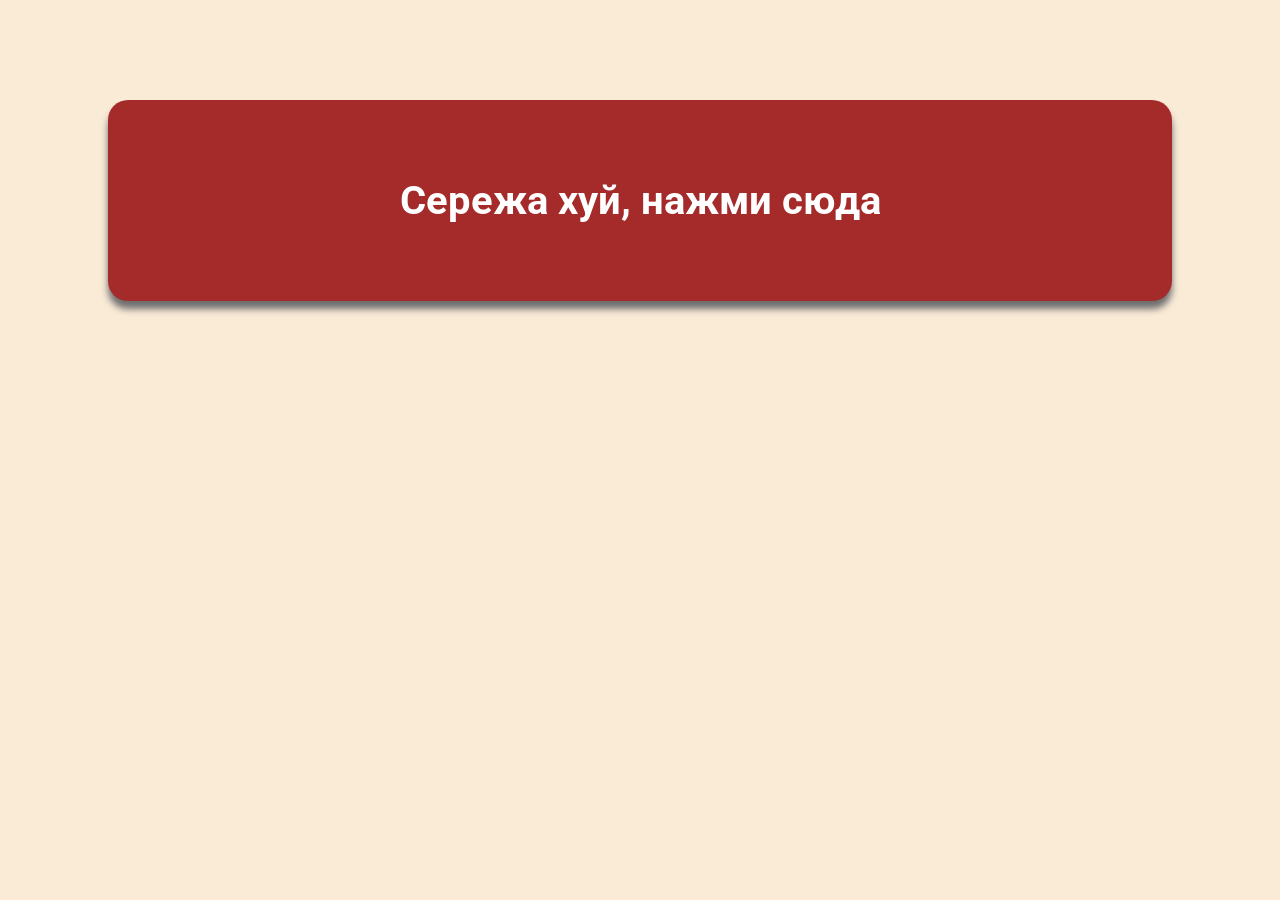
==== SeregaHUI/index.html @ 2d00d92b "Add files via upload" ====
<!DOCTYPE html>
<html>
  <head>
    <meta charset="UTF-8" />
    <link rel="stylesheet" href="style.css" />
    <title>test</title>
  </head>
  <body>
    <a href="image.html">
      <div class="fraza">
        <h1 id="FrazaID"><strong>Сережа хуй, нажми сюда</strong></h1>
      </div>
    </a>
  </body>
</html>
---- SeregaHUI/style.css ----
@import url("https://fonts.googleapis.com/css2?family=Roboto&display=swap");

body {
  background-color: antiquewhite;
  font-family: "Roboto", sans-serif;
}
.fraza {
  padding: 50px;
  margin: 100px;
  background-color: brown;
  border-radius: 20px;
  box-shadow: 0 8px 7px 0px #6e6e6e;
}

#FrazaID {
  font-size: 40px;
  text-align: center;
}
a {
  text-decoration: none;
  color: white;
}

.marginauto {
  margin: 50px auto 20px;
  display: block;
  box-shadow: -1px 9px 7px 0px #6e6e6e;
  border-radius: 25px;
}

.photo {
  padding-top: 100px;
  text-align: center;
}
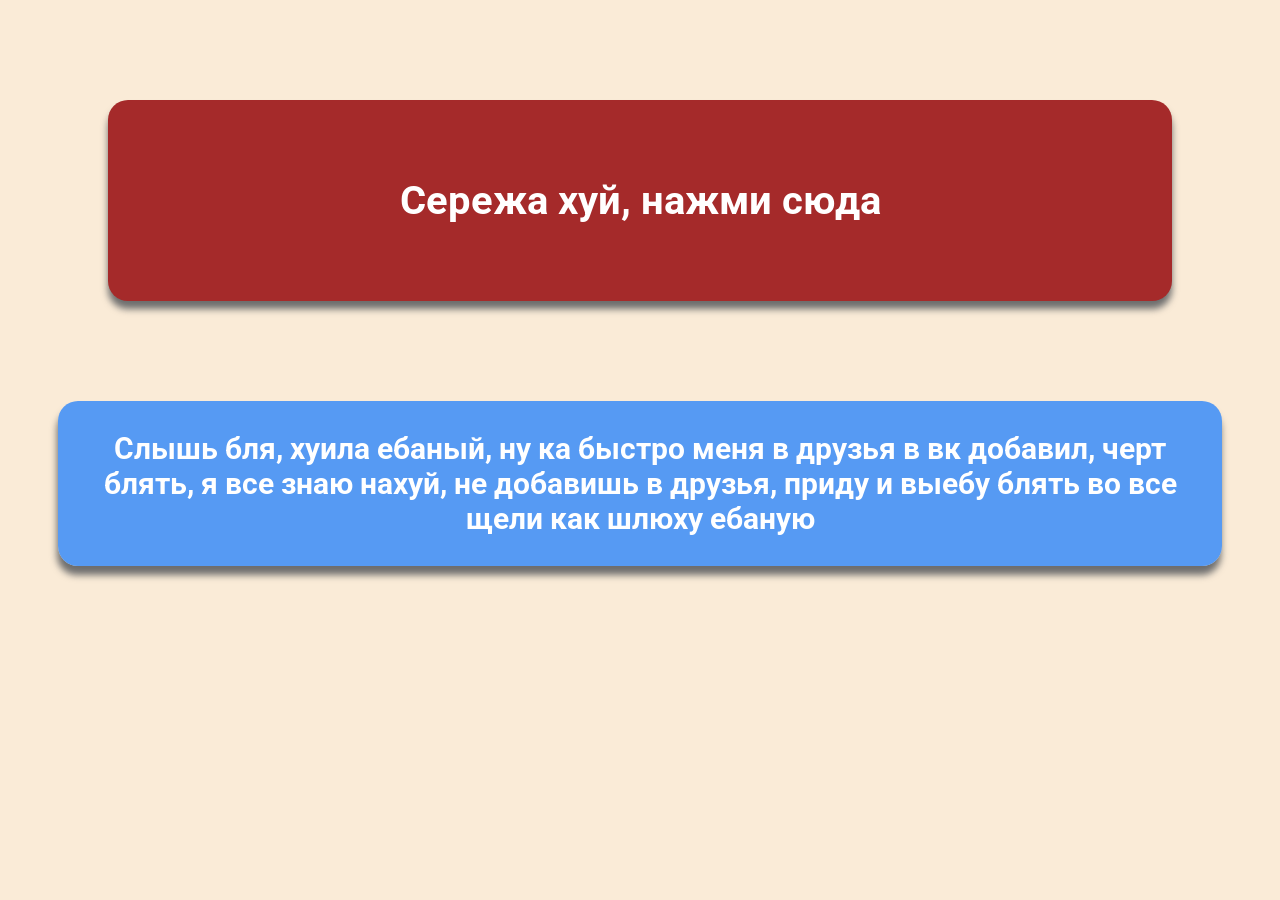
==== commit 0745e50f: "update index.html and style.css" ====
--- a/SeregaHUI/index.html
+++ b/SeregaHUI/index.html
@@ -3,7 +3,7 @@
   <head>
     <meta charset="UTF-8" />
     <link rel="stylesheet" href="style.css" />
-    <title>test</title>
+    <title>SeregaHuila</title>
   </head>
   <body>
     <a href="image.html">
@@ -11,5 +11,12 @@
         <h1 id="FrazaID"><strong>Сережа хуй, нажми сюда</strong></h1>
       </div>
     </a>
+    <div class="posil">
+      <h1 id="poslanie">
+        Слышь бля, хуила ебаный, ну ка быстро меня в друзья в вк добавил, черт блять, я
+        все знаю нахуй, не добавишь в друзья, приду и выебу блять во все щели как шлюху
+        ебаную
+      </h1>
+    </div>
   </body>
 </html>
--- a/SeregaHUI/style.css
+++ b/SeregaHUI/style.css
@@ -32,3 +32,17 @@
   padding-top: 100px;
   text-align: center;
 }
+
+.posil {
+  background-color: rgba(45, 134, 250, 0.795);
+  border-radius: 20px;
+  margin: 50px 50px;
+  padding: 10px;
+  box-shadow: -1px 9px 7px 0px #6e6e6e;
+}
+
+#poslanie {
+  text-align: center;
+  font-size: 30px;
+  color: white;
+}
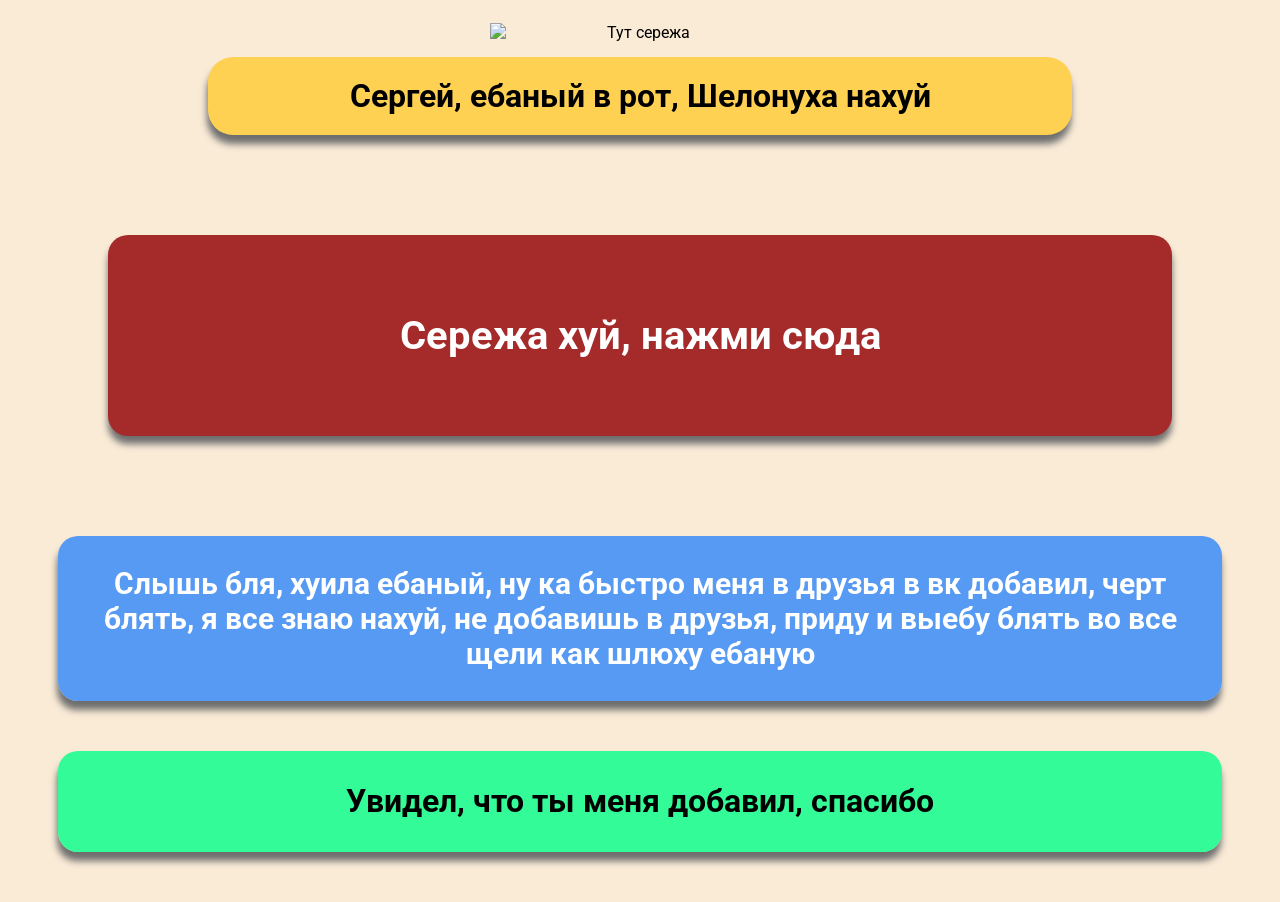
==== commit 59dec277: "для сереги переделал я" ====
--- a/SeregaHUI/index.html
+++ b/SeregaHUI/index.html
@@ -6,6 +6,14 @@
     <title>SeregaHuila</title>
   </head>
   <body>
+    <div>
+      <img
+        id="Serega"
+        src="https://sun9-24.userapi.com/impf/fxj-roy70AfJ5hZVFeWSBnsW2opyRacFcD-Ptw/3cKtsFg3cBs.jpg?size=836x1080&quality=96&sign=06b9fb688bcf6afae2a800d81b51c6ec&type=album"
+        alt="Тут сережа"
+      />
+      <h1 id="podpis">Сергей, ебаный в рот, Шелонуха нахуй</h1>
+    </div>
     <a href="image.html">
       <div class="fraza">
         <h1 id="FrazaID"><strong>Сережа хуй, нажми сюда</strong></h1>
@@ -18,5 +26,8 @@
         ебаную
       </h1>
     </div>
+    <div class="spacibo">
+      <h1>Увидел, что ты меня добавил, спасибо</h1>
+    </div>
   </body>
 </html>
--- a/SeregaHUI/style.css
+++ b/SeregaHUI/style.css
@@ -46,3 +46,30 @@
   font-size: 30px;
   color: white;
 }
+
+.spacibo {
+  background-color: rgba(0, 255, 136, 0.795);
+  border-radius: 20px;
+  margin: 50px 50px;
+  padding: 10px;
+  box-shadow: -1px 9px 7px 0px #6e6e6e;
+  text-align: center;
+  color: rgb(0, 0, 0);
+}
+
+#Serega {
+  width: 300px;
+  text-align: center;
+  display: block;
+  margin: auto auto;
+  padding: 15px;
+}
+#podpis {
+  text-align: center;
+  background-color: rgb(255, 209, 83);
+  border-radius: 25px;
+  padding: 20px;
+  margin: 40px;
+  box-shadow: -1px 9px 7px 0px #6e6e6e;
+  margin: auto 200px;
+}
